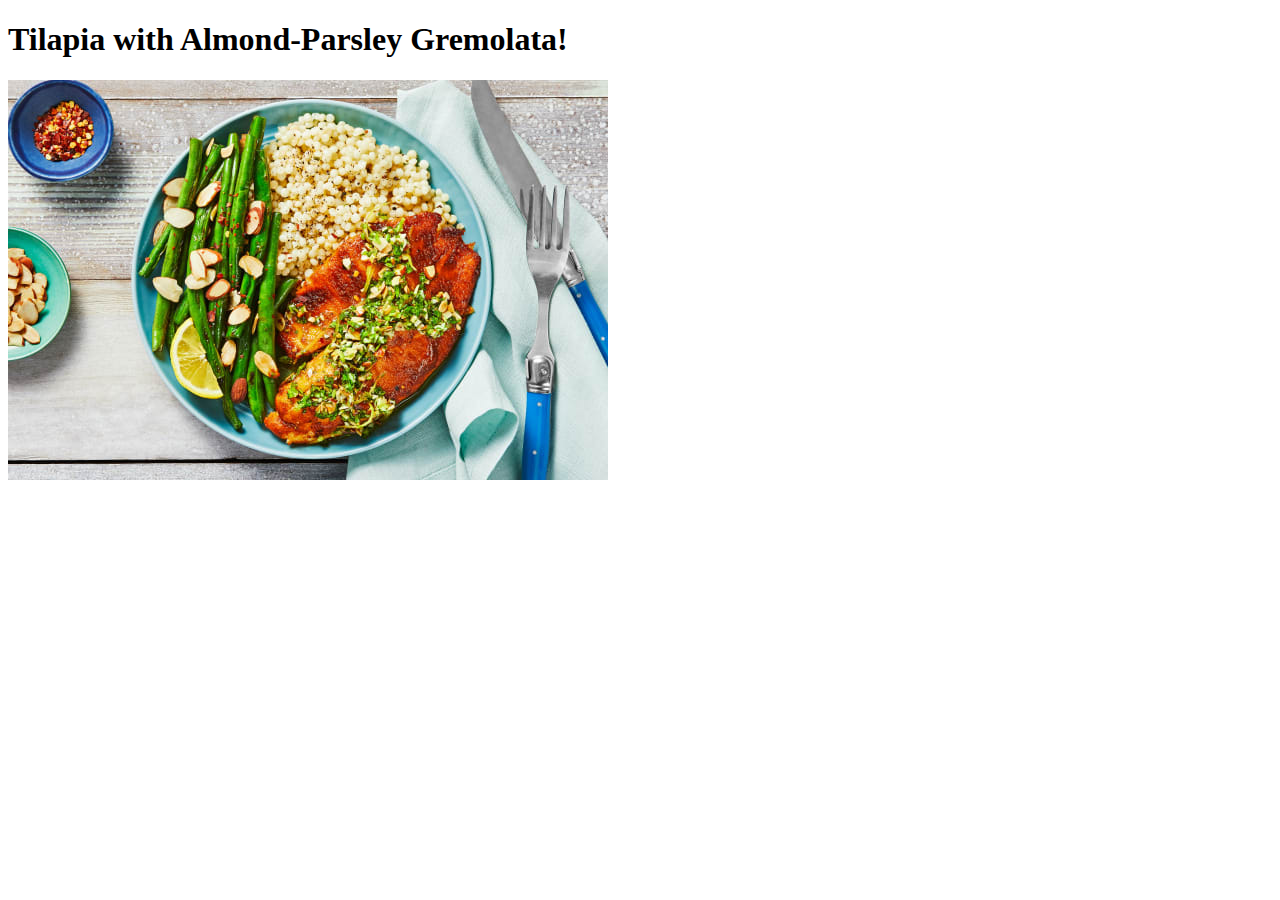
==== recipes/tilapia-almond-gremolata.html @ dec0f132 "images updated/links set" ====
<!DOCTYPE html>
<html lang="en">

<head>
 <meta charset="utf-8">
 <title>Tilapia Recipe</title>  
</head>
<body>
 <h1>Tilapia with Almond-Parsley Gremolata!</h1>
 <img src="../images/tilapia-with-almond-parsley-gremolata.jpg">   
</body>


</html>
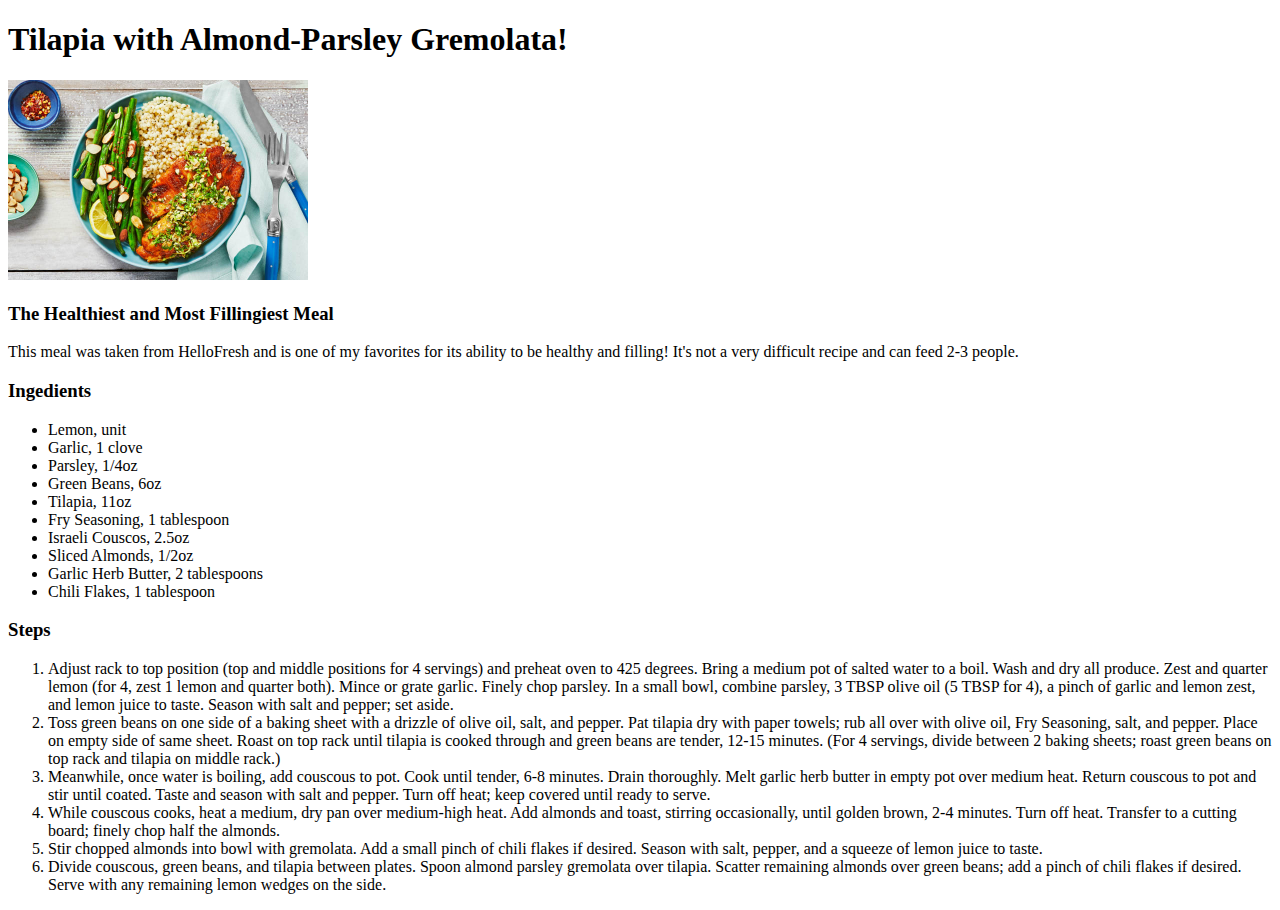
==== commit faccd902: "test" ====
--- a/recipes/tilapia-almond-gremolata.html
+++ b/recipes/tilapia-almond-gremolata.html
@@ -7,7 +7,31 @@
 </head>
 <body>
  <h1>Tilapia with Almond-Parsley Gremolata!</h1>
- <img src="../images/tilapia-with-almond-parsley-gremolata.jpg">   
+  <img src="../images/tilapia-with-almond-parsley-gremolata.jpg" alt="talapia almond gremolata recipe" width="300">   
+ <h3>The Healthiest and Most Fillingiest Meal</h3>
+  <p>This meal was taken from HelloFresh and is one of my favorites for its ability to be healthy and filling! It's not a very difficult recipe and can feed 2-3 people.</p>
+ <h3>Ingedients</h3>
+  <ul>
+    <li>Lemon, unit</li>
+    <li>Garlic, 1 clove</li>
+    <li>Parsley, 1/4oz</li>
+    <li>Green Beans, 6oz</li>
+    <li>Tilapia, 11oz</li>
+    <li>Fry Seasoning, 1 tablespoon</li>
+    <li>Israeli Couscos, 2.5oz</li>
+    <li>Sliced Almonds, 1/2oz</li>
+    <li>Garlic Herb Butter, 2 tablespoons</li>
+    <li>Chili Flakes, 1 tablespoon</li>
+  </ul>
+ <h3>Steps</h3>
+  <ol>
+    <li>Adjust rack to top position (top and middle positions for 4 servings) and preheat oven to 425 degrees. Bring a medium pot of salted water to a boil. Wash and dry all produce. Zest and quarter lemon (for 4, zest 1 lemon and quarter both). Mince or grate garlic. Finely chop parsley. In a small bowl, combine parsley, 3 TBSP olive oil (5 TBSP for 4), a pinch of garlic and lemon zest, and lemon juice to taste. Season with salt and pepper; set aside.</li>
+    <li>Toss green beans on one side of a baking sheet with a drizzle of olive oil, salt, and pepper. Pat tilapia dry with paper towels; rub all over with olive oil, Fry Seasoning, salt, and pepper. Place on empty side of same sheet. Roast on top rack until tilapia is cooked through and green beans are tender, 12-15 minutes. (For 4 servings, divide between 2 baking sheets; roast green beans on top rack and tilapia on middle rack.)</li>
+    <li>Meanwhile, once water is boiling, add couscous to pot. Cook until tender, 6-8 minutes. Drain thoroughly. Melt garlic herb butter in empty pot over medium heat. Return couscous to pot and stir until coated. Taste and season with salt and pepper. Turn off heat; keep covered until ready to serve.</li>
+    <li>While couscous cooks, heat a medium, dry pan over medium-high heat. Add almonds and toast, stirring occasionally, until golden brown, 2-4 minutes. Turn off heat. Transfer to a cutting board; finely chop half the almonds.</li>
+    <li>Stir chopped almonds into bowl with gremolata. Add a small pinch of chili flakes if desired. Season with salt, pepper, and a squeeze of lemon juice to taste.</li>
+    <li>Divide couscous, green beans, and tilapia between plates. Spoon almond parsley gremolata over tilapia. Scatter remaining almonds over green beans; add a pinch of chili flakes if desired. Serve with any remaining lemon wedges on the side.</li>
+  </ol>
 </body>
 
 
